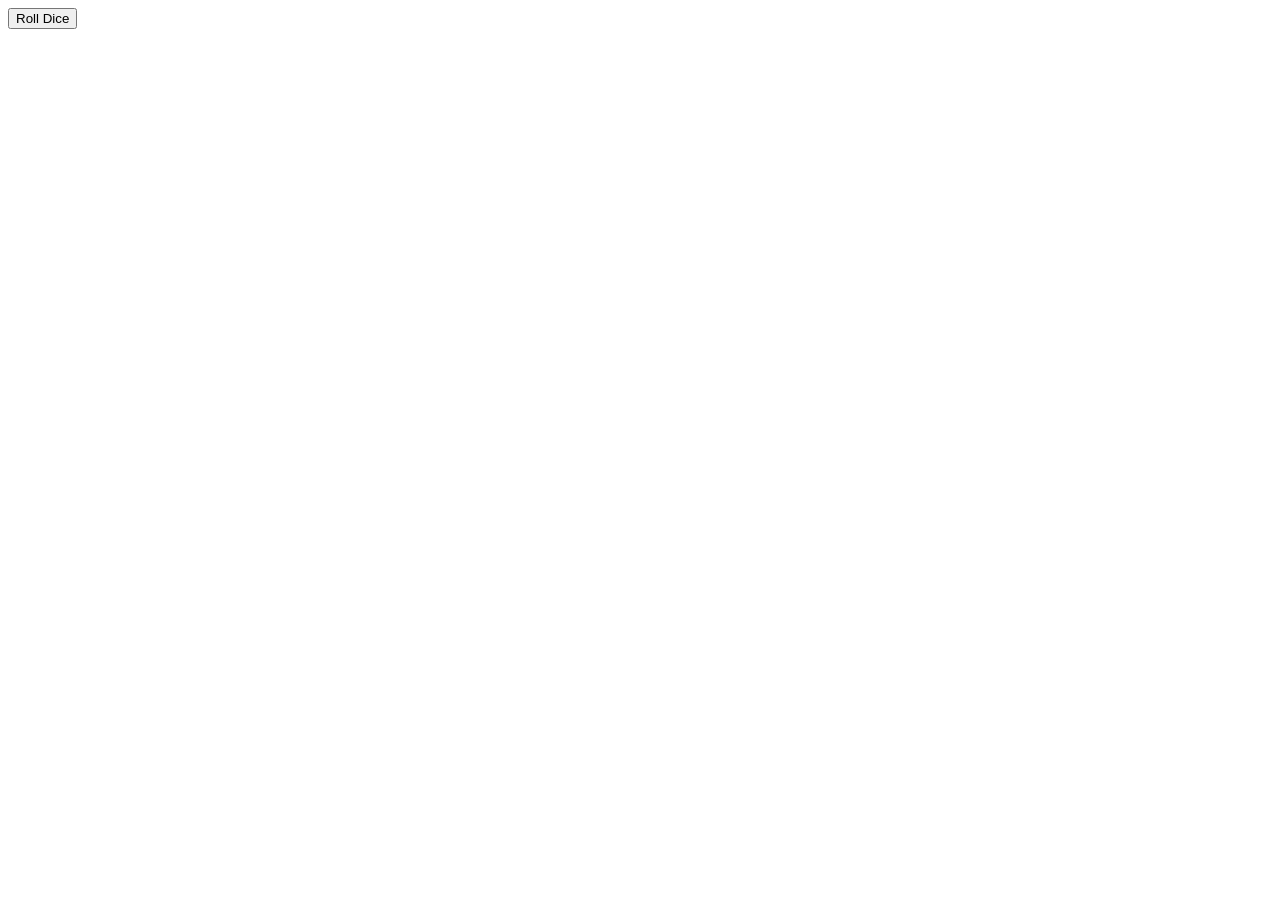
==== index.html @ 7f2d9fd0 "adding html, css, js" ====
<!DOCTYPE html>
<html lang="en">
<head>
  <meta charset="UTF-8">
  <title>Dice Roller</title>
  <link rel="stylesheet" href="styles.css">
</head>
<body>
  <div class="container">
    <button id="rollBtn">Roll Dice</button>
    <div id="result"></div>
  </div>

  <script src="script.js"></script>
</body>
</html>
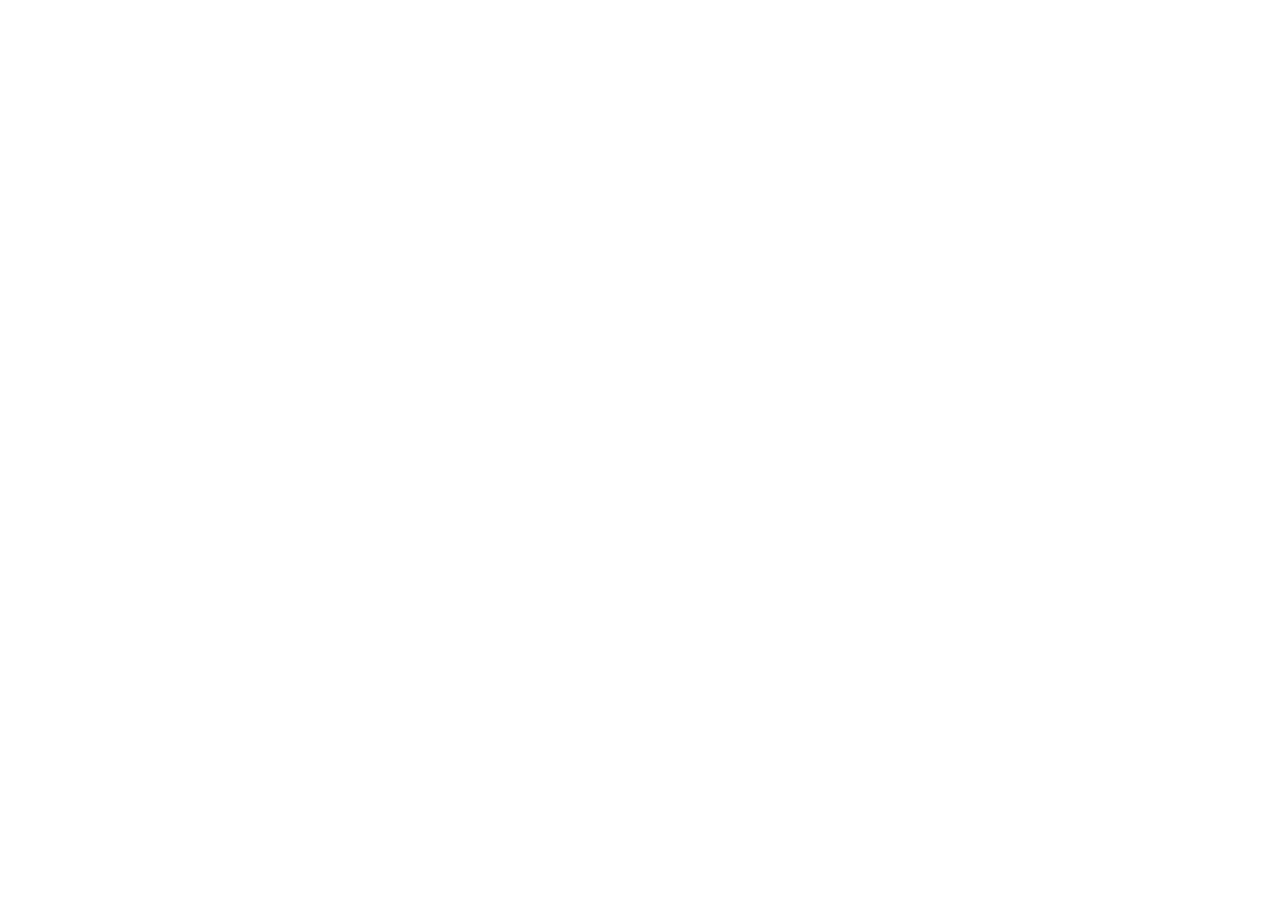
==== commit 198c80d4: "first snippet, some css" ====
--- a/index.html
+++ b/index.html
@@ -2,13 +2,13 @@
 <html lang="en">
 <head>
   <meta charset="UTF-8">
-  <title>Dice Roller</title>
+  <title>Click to Make the Box Jump</title>
   <link rel="stylesheet" href="styles.css">
 </head>
 <body>
   <div class="container">
-    <button id="rollBtn">Roll Dice</button>
-    <div id="result"></div>
+    <!-- <button id="rollBtn">Roll Dice</button> -->
+    <div id="box"></div>
   </div>
 
   <script src="script.js"></script>
--- a/styles.css
+++ b/styles.css
@@ -0,0 +1,5 @@
+.box {
+    height: 10%;
+    width: 10%;
+    background: black;
+}
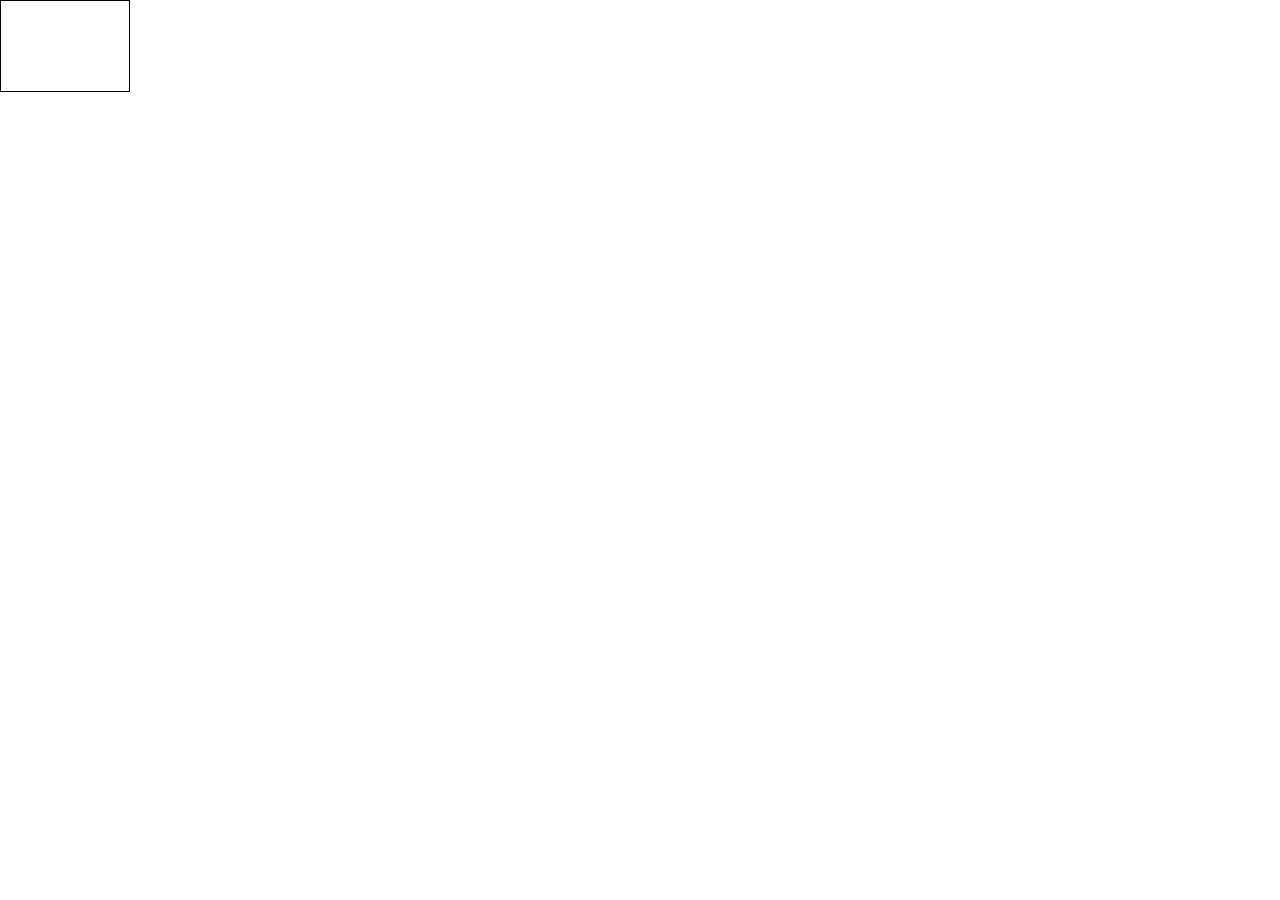
==== commit 65c94f49: "the box jumps up and down" ====
--- a/index.html
+++ b/index.html
@@ -1,16 +1,16 @@
 <!DOCTYPE html>
 <html lang="en">
+
 <head>
-  <meta charset="UTF-8">
-  <title>Click to Make the Box Jump</title>
-  <link rel="stylesheet" href="styles.css">
+    <meta charset="UTF-8">
+    <title>Click to Make the Box Jump</title>
+    <link rel="stylesheet" href="styles.css">
 </head>
+
 <body>
-  <div class="container">
-    <!-- <button id="rollBtn">Roll Dice</button> -->
-    <div id="box"></div>
-  </div>
+    <div class="box top"></div>
 
-  <script src="script.js"></script>
+    <script src="script.js"></script>
 </body>
-</html>
+
+</html>
--- a/styles.css
+++ b/styles.css
@@ -1,5 +1,20 @@
+html, body {
+    height: 100svh;
+    margin: 0;
+}
+
 .box {
-    height: 10%;
-    width: 10%;
-    background: black;
-}+  width: 10%;
+  height: 10%;
+  position: fixed;
+  left: 0;
+  border: 1px solid black;
+}
+
+.top {
+  top: 0;
+}
+
+.bottom {
+  bottom: 0;
+}
